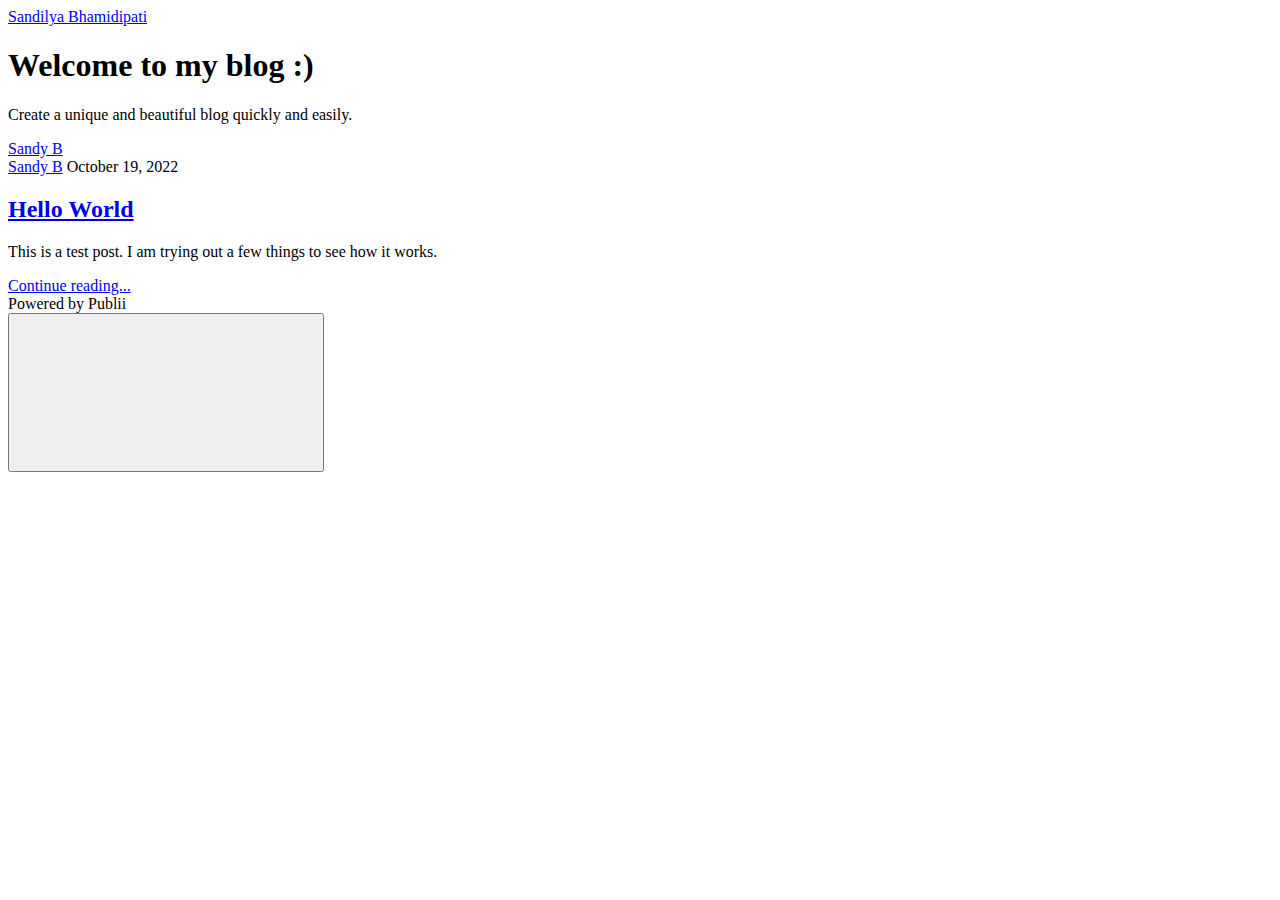
==== index.html @ 1092a503 "Updated from Publii" ====
<!DOCTYPE html><html lang="en-us"><head><meta charset="utf-8"><meta http-equiv="X-UA-Compatible" content="IE=edge"><meta name="viewport" content="width=device-width,initial-scale=1"><title>Sandilya Bhamidipati</title><meta name="generator" content="Publii Open-Source CMS for Static Site"><link rel="canonical" href="https://github.com/ssbozy/publii_testwebsite/"><link rel="alternate" type="application/atom+xml" href="https://github.com/ssbozy/publii_testwebsite/feed.xml"><link rel="alternate" type="application/json" href="https://github.com/ssbozy/publii_testwebsite/feed.json"><meta property="og:title" content="Sandilya Bhamidipati"><meta property="og:site_name" content="Sandilya Bhamidipati"><meta property="og:description" content=""><meta property="og:url" content="https://github.com/ssbozy/publii_testwebsite/"><meta property="og:type" content="website"><link rel="stylesheet" href="https://github.com/ssbozy/publii_testwebsite/assets/css/style.css?v=4128e7e1a641a287245dedc222b18c79"><script type="application/ld+json">{"@context":"http://schema.org","@type":"Organization","name":"Sandilya Bhamidipati","url":"https://github.com/ssbozy/publii_testwebsite/"}</script></head><body><div class="site-container"><header class="top" id="js-header"><a class="logo" href="https://github.com/ssbozy/publii_testwebsite/">Sandilya Bhamidipati</a></header><main><div class="hero"><header class="hero__content"><div class="wrapper"><h1>Welcome to my blog :)</h1><p>Create a unique and beautiful blog quickly and easily.</p><div class="post__meta post__meta--author"><a href="https://github.com/ssbozy/publii_testwebsite/authors/sandy-b/" class="feed__author">Sandy B</a></div></div></header></div><div class="feed"><article class="feed__item"><header class="wrapper"><div class="feed__meta"><a href="https://github.com/ssbozy/publii_testwebsite/authors/sandy-b/" class="feed__author">Sandy B</a> <time datetime="2022-10-19T13:59" class="feed__date">October 19, 2022</time></div><h2><a href="https://github.com/ssbozy/publii_testwebsite/hello-world.html">Hello World</a></h2></header><div class="wrapper"><p>This is a test post. I am trying out a few things to see how it works.</p><a href="https://github.com/ssbozy/publii_testwebsite/hello-world.html" class="readmore feed__readmore">Continue reading...</a></div></article></div></main><footer class="footer"><div class="footer__copyright">Powered by Publii</div><button onclick="backToTopFunction()" id="backToTop" class="footer__bttop" aria-label="Back to top" title="Back to top"><svg><use xlink:href="https://github.com/ssbozy/publii_testwebsite/assets/svg/svg-map.svg#toparrow"/></svg></button></footer></div><script defer="defer" src="https://github.com/ssbozy/publii_testwebsite/assets/js/scripts.min.js?v=f47c11534595205f20935f0db2a62a85"></script><script>window.publiiThemeMenuConfig={mobileMenuMode:'sidebar',animationSpeed:300,submenuWidth: 'auto',doubleClickTime:500,mobileMenuExpandableSubmenus:true,relatedContainerForOverlayMenuSelector:'.top'};</script><script>var images = document.querySelectorAll('img[loading]');

        for (var i = 0; i < images.length; i++) {
            if (images[i].complete) {
                images[i].classList.add('is-loaded');
            } else {
                images[i].addEventListener('load', function () {
                    this.classList.add('is-loaded');
                }, false);
            }
        }</script></body></html>
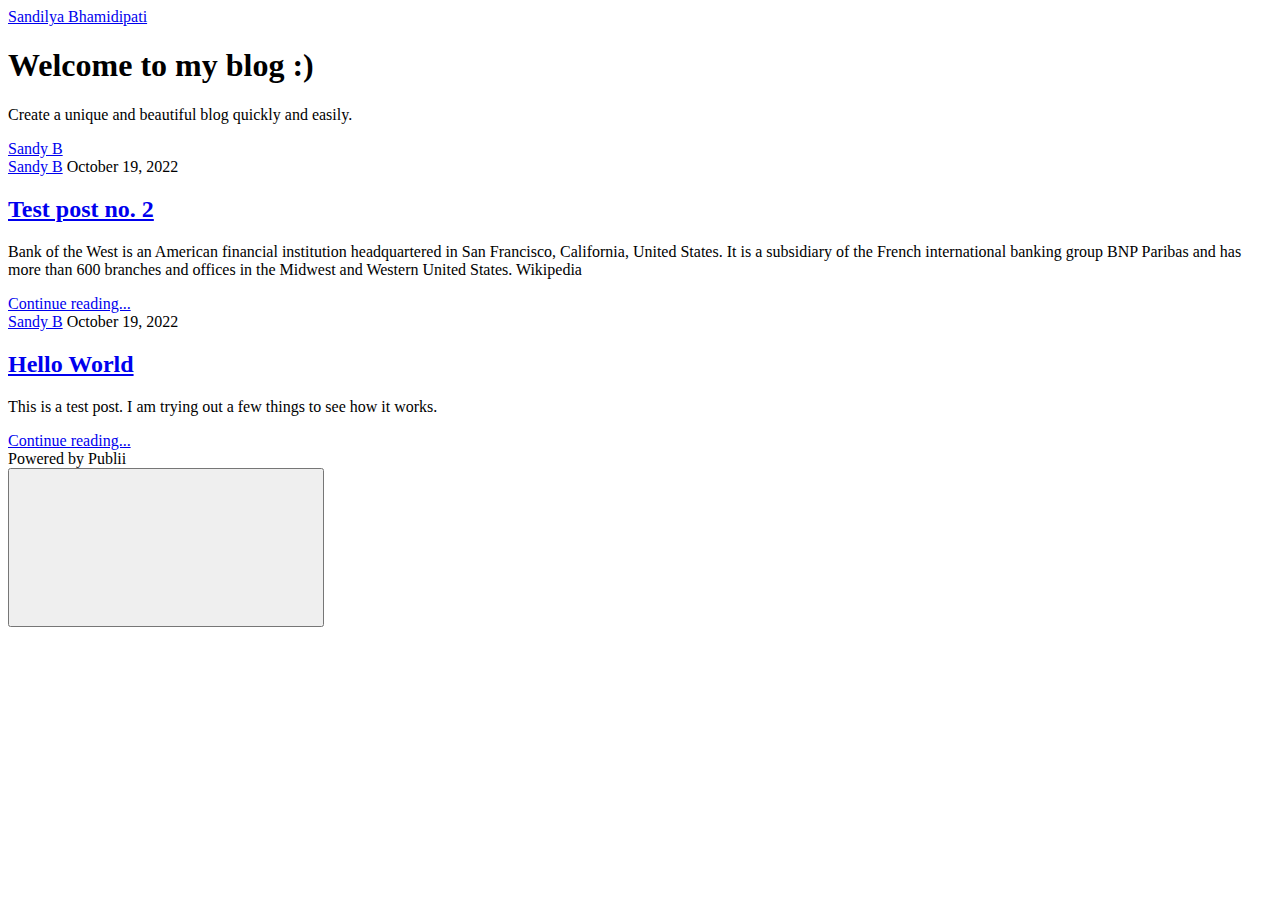
==== commit fab5fe8d: "Updated from Publii" ====
--- a/index.html
+++ b/index.html
@@ -1,4 +1,4 @@
-<!DOCTYPE html><html lang="en-us"><head><meta charset="utf-8"><meta http-equiv="X-UA-Compatible" content="IE=edge"><meta name="viewport" content="width=device-width,initial-scale=1"><title>Sandilya Bhamidipati</title><meta name="generator" content="Publii Open-Source CMS for Static Site"><link rel="canonical" href="https://github.com/ssbozy/publii_testwebsite/"><link rel="alternate" type="application/atom+xml" href="https://github.com/ssbozy/publii_testwebsite/feed.xml"><link rel="alternate" type="application/json" href="https://github.com/ssbozy/publii_testwebsite/feed.json"><meta property="og:title" content="Sandilya Bhamidipati"><meta property="og:site_name" content="Sandilya Bhamidipati"><meta property="og:description" content=""><meta property="og:url" content="https://github.com/ssbozy/publii_testwebsite/"><meta property="og:type" content="website"><link rel="stylesheet" href="https://github.com/ssbozy/publii_testwebsite/assets/css/style.css?v=4128e7e1a641a287245dedc222b18c79"><script type="application/ld+json">{"@context":"http://schema.org","@type":"Organization","name":"Sandilya Bhamidipati","url":"https://github.com/ssbozy/publii_testwebsite/"}</script></head><body><div class="site-container"><header class="top" id="js-header"><a class="logo" href="https://github.com/ssbozy/publii_testwebsite/">Sandilya Bhamidipati</a></header><main><div class="hero"><header class="hero__content"><div class="wrapper"><h1>Welcome to my blog :)</h1><p>Create a unique and beautiful blog quickly and easily.</p><div class="post__meta post__meta--author"><a href="https://github.com/ssbozy/publii_testwebsite/authors/sandy-b/" class="feed__author">Sandy B</a></div></div></header></div><div class="feed"><article class="feed__item"><header class="wrapper"><div class="feed__meta"><a href="https://github.com/ssbozy/publii_testwebsite/authors/sandy-b/" class="feed__author">Sandy B</a> <time datetime="2022-10-19T13:59" class="feed__date">October 19, 2022</time></div><h2><a href="https://github.com/ssbozy/publii_testwebsite/hello-world.html">Hello World</a></h2></header><div class="wrapper"><p>This is a test post. I am trying out a few things to see how it works.</p><a href="https://github.com/ssbozy/publii_testwebsite/hello-world.html" class="readmore feed__readmore">Continue reading...</a></div></article></div></main><footer class="footer"><div class="footer__copyright">Powered by Publii</div><button onclick="backToTopFunction()" id="backToTop" class="footer__bttop" aria-label="Back to top" title="Back to top"><svg><use xlink:href="https://github.com/ssbozy/publii_testwebsite/assets/svg/svg-map.svg#toparrow"/></svg></button></footer></div><script defer="defer" src="https://github.com/ssbozy/publii_testwebsite/assets/js/scripts.min.js?v=f47c11534595205f20935f0db2a62a85"></script><script>window.publiiThemeMenuConfig={mobileMenuMode:'sidebar',animationSpeed:300,submenuWidth: 'auto',doubleClickTime:500,mobileMenuExpandableSubmenus:true,relatedContainerForOverlayMenuSelector:'.top'};</script><script>var images = document.querySelectorAll('img[loading]');
+<!DOCTYPE html><html lang="en-us"><head><meta charset="utf-8"><meta http-equiv="X-UA-Compatible" content="IE=edge"><meta name="viewport" content="width=device-width,initial-scale=1"><title>Sandilya Bhamidipati</title><meta name="generator" content="Publii Open-Source CMS for Static Site"><link rel="canonical" href="https://www.sandilya.com/publii_testwebsite/"><link rel="alternate" type="application/atom+xml" href="https://www.sandilya.com/publii_testwebsite/feed.xml"><link rel="alternate" type="application/json" href="https://www.sandilya.com/publii_testwebsite/feed.json"><meta property="og:title" content="Sandilya Bhamidipati"><meta property="og:site_name" content="Sandilya Bhamidipati"><meta property="og:description" content=""><meta property="og:url" content="https://www.sandilya.com/publii_testwebsite/"><meta property="og:type" content="website"><link rel="stylesheet" href="https://www.sandilya.com/publii_testwebsite/assets/css/style.css?v=4128e7e1a641a287245dedc222b18c79"><script type="application/ld+json">{"@context":"http://schema.org","@type":"Organization","name":"Sandilya Bhamidipati","url":"https://www.sandilya.com/publii_testwebsite/"}</script></head><body><div class="site-container"><header class="top" id="js-header"><a class="logo" href="https://www.sandilya.com/publii_testwebsite/">Sandilya Bhamidipati</a></header><main><div class="hero"><header class="hero__content"><div class="wrapper"><h1>Welcome to my blog :)</h1><p>Create a unique and beautiful blog quickly and easily.</p><div class="post__meta post__meta--author"><a href="https://www.sandilya.com/publii_testwebsite/authors/sandy-b/" class="feed__author">Sandy B</a></div></div></header></div><div class="feed"><article class="feed__item"><header class="wrapper"><div class="feed__meta"><a href="https://www.sandilya.com/publii_testwebsite/authors/sandy-b/" class="feed__author">Sandy B</a> <time datetime="2022-10-19T17:05" class="feed__date">October 19, 2022</time></div><h2><a href="https://www.sandilya.com/publii_testwebsite/test-post-no-2.html">Test post no. 2</a></h2></header><div class="wrapper"><p>Bank of the West is an American financial institution headquartered in San Francisco, California, United States. It is a subsidiary of the French international banking group BNP Paribas and has more than 600 branches and offices in the Midwest and Western United States. Wikipedia</p><a href="https://www.sandilya.com/publii_testwebsite/test-post-no-2.html" class="readmore feed__readmore">Continue reading...</a></div></article><article class="feed__item"><header class="wrapper"><div class="feed__meta"><a href="https://www.sandilya.com/publii_testwebsite/authors/sandy-b/" class="feed__author">Sandy B</a> <time datetime="2022-10-19T13:59" class="feed__date">October 19, 2022</time></div><h2><a href="https://www.sandilya.com/publii_testwebsite/hello-world.html">Hello World</a></h2></header><div class="wrapper"><p>This is a test post. I am trying out a few things to see how it works.</p><a href="https://www.sandilya.com/publii_testwebsite/hello-world.html" class="readmore feed__readmore">Continue reading...</a></div></article></div></main><footer class="footer"><div class="footer__copyright">Powered by Publii</div><button onclick="backToTopFunction()" id="backToTop" class="footer__bttop" aria-label="Back to top" title="Back to top"><svg><use xlink:href="https://www.sandilya.com/publii_testwebsite/assets/svg/svg-map.svg#toparrow"/></svg></button></footer></div><script defer="defer" src="https://www.sandilya.com/publii_testwebsite/assets/js/scripts.min.js?v=f47c11534595205f20935f0db2a62a85"></script><script>window.publiiThemeMenuConfig={mobileMenuMode:'sidebar',animationSpeed:300,submenuWidth: 'auto',doubleClickTime:500,mobileMenuExpandableSubmenus:true,relatedContainerForOverlayMenuSelector:'.top'};</script><script>var images = document.querySelectorAll('img[loading]');
 
         for (var i = 0; i < images.length; i++) {
             if (images[i].complete) {
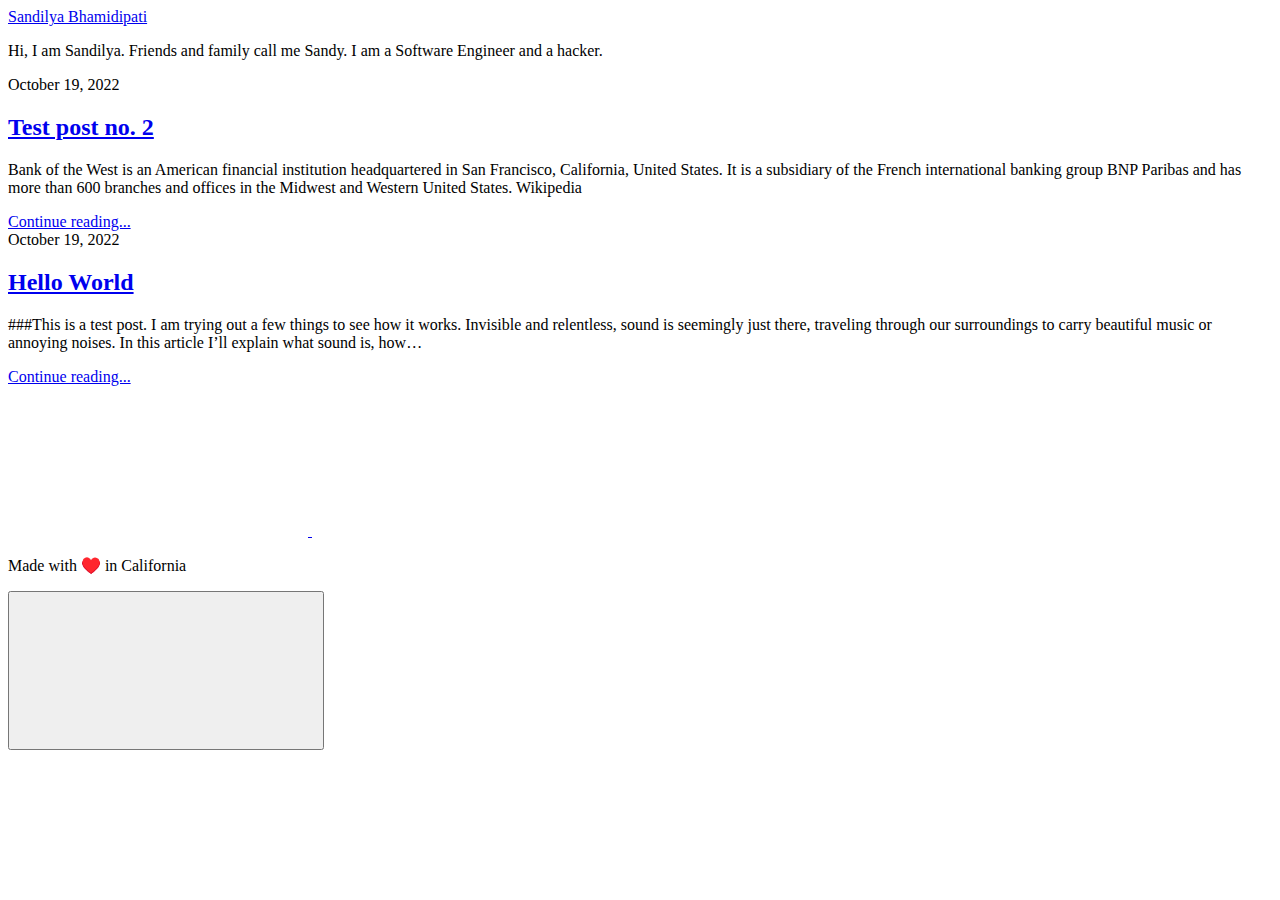
==== commit bf4bfaf0: "Updated from Publii" ====
--- a/index.html
+++ b/index.html
@@ -1,4 +1,4 @@
-<!DOCTYPE html><html lang="en-us"><head><meta charset="utf-8"><meta http-equiv="X-UA-Compatible" content="IE=edge"><meta name="viewport" content="width=device-width,initial-scale=1"><title>Sandilya Bhamidipati</title><meta name="generator" content="Publii Open-Source CMS for Static Site"><link rel="canonical" href="https://www.sandilya.com/publii_testwebsite/"><link rel="alternate" type="application/atom+xml" href="https://www.sandilya.com/publii_testwebsite/feed.xml"><link rel="alternate" type="application/json" href="https://www.sandilya.com/publii_testwebsite/feed.json"><meta property="og:title" content="Sandilya Bhamidipati"><meta property="og:site_name" content="Sandilya Bhamidipati"><meta property="og:description" content=""><meta property="og:url" content="https://www.sandilya.com/publii_testwebsite/"><meta property="og:type" content="website"><link rel="stylesheet" href="https://www.sandilya.com/publii_testwebsite/assets/css/style.css?v=4128e7e1a641a287245dedc222b18c79"><script type="application/ld+json">{"@context":"http://schema.org","@type":"Organization","name":"Sandilya Bhamidipati","url":"https://www.sandilya.com/publii_testwebsite/"}</script></head><body><div class="site-container"><header class="top" id="js-header"><a class="logo" href="https://www.sandilya.com/publii_testwebsite/">Sandilya Bhamidipati</a></header><main><div class="hero"><header class="hero__content"><div class="wrapper"><h1>Welcome to my blog :)</h1><p>Create a unique and beautiful blog quickly and easily.</p><div class="post__meta post__meta--author"><a href="https://www.sandilya.com/publii_testwebsite/authors/sandy-b/" class="feed__author">Sandy B</a></div></div></header></div><div class="feed"><article class="feed__item"><header class="wrapper"><div class="feed__meta"><a href="https://www.sandilya.com/publii_testwebsite/authors/sandy-b/" class="feed__author">Sandy B</a> <time datetime="2022-10-19T17:05" class="feed__date">October 19, 2022</time></div><h2><a href="https://www.sandilya.com/publii_testwebsite/test-post-no-2.html">Test post no. 2</a></h2></header><div class="wrapper"><p>Bank of the West is an American financial institution headquartered in San Francisco, California, United States. It is a subsidiary of the French international banking group BNP Paribas and has more than 600 branches and offices in the Midwest and Western United States. Wikipedia</p><a href="https://www.sandilya.com/publii_testwebsite/test-post-no-2.html" class="readmore feed__readmore">Continue reading...</a></div></article><article class="feed__item"><header class="wrapper"><div class="feed__meta"><a href="https://www.sandilya.com/publii_testwebsite/authors/sandy-b/" class="feed__author">Sandy B</a> <time datetime="2022-10-19T13:59" class="feed__date">October 19, 2022</time></div><h2><a href="https://www.sandilya.com/publii_testwebsite/hello-world.html">Hello World</a></h2></header><div class="wrapper"><p>This is a test post. I am trying out a few things to see how it works.</p><a href="https://www.sandilya.com/publii_testwebsite/hello-world.html" class="readmore feed__readmore">Continue reading...</a></div></article></div></main><footer class="footer"><div class="footer__copyright">Powered by Publii</div><button onclick="backToTopFunction()" id="backToTop" class="footer__bttop" aria-label="Back to top" title="Back to top"><svg><use xlink:href="https://www.sandilya.com/publii_testwebsite/assets/svg/svg-map.svg#toparrow"/></svg></button></footer></div><script defer="defer" src="https://www.sandilya.com/publii_testwebsite/assets/js/scripts.min.js?v=f47c11534595205f20935f0db2a62a85"></script><script>window.publiiThemeMenuConfig={mobileMenuMode:'sidebar',animationSpeed:300,submenuWidth: 'auto',doubleClickTime:500,mobileMenuExpandableSubmenus:true,relatedContainerForOverlayMenuSelector:'.top'};</script><script>var images = document.querySelectorAll('img[loading]');
+<!DOCTYPE html><html lang="en-us"><head><meta charset="utf-8"><meta http-equiv="X-UA-Compatible" content="IE=edge"><meta name="viewport" content="width=device-width,initial-scale=1"><title>Sandilya Bhamidipati</title><meta name="generator" content="Publii Open-Source CMS for Static Site"><link rel="canonical" href="https://www.sandilya.com/publii_testwebsite/"><link rel="alternate" type="application/atom+xml" href="https://www.sandilya.com/publii_testwebsite/feed.xml"><link rel="alternate" type="application/json" href="https://www.sandilya.com/publii_testwebsite/feed.json"><meta property="og:title" content="Sandilya Bhamidipati"><meta property="og:site_name" content="Sandilya Bhamidipati"><meta property="og:description" content=""><meta property="og:url" content="https://www.sandilya.com/publii_testwebsite/"><meta property="og:type" content="website"><link rel="preload" href="https://www.sandilya.com/publii_testwebsite/assets/dynamic/fonts/spartan/spartan.woff2" as="font" type="font/woff2" crossorigin><link rel="stylesheet" href="https://www.sandilya.com/publii_testwebsite/assets/css/style.css?v=ccedf5eda51db6fff7035dc42035c8f8"><script type="application/ld+json">{"@context":"http://schema.org","@type":"Organization","name":"Sandilya Bhamidipati","url":"https://www.sandilya.com/publii_testwebsite/","sameAs":["https://twitter.com/iamsandilya","https://www.linkedin.com/in/sandilya-bhamidipati/"]}</script></head><body><div class="site-container"><header class="top" id="js-header"><a class="logo" href="https://www.sandilya.com/publii_testwebsite/">Sandilya Bhamidipati</a></header><main><div class="hero"><header class="hero__content"><div class="wrapper"><p>Hi, I am Sandilya. Friends and family call me Sandy. I am a Software Engineer and a hacker. </p></div></header></div><div class="feed"><article class="feed__item"><header class="wrapper"><div class="feed__meta"><time datetime="2022-10-19T17:05" class="feed__date">October 19, 2022</time></div><h2><a href="https://www.sandilya.com/publii_testwebsite/test-post-no-2.html">Test post no. 2</a></h2></header><div class="wrapper"><p>Bank of the West is an American financial institution headquartered in San Francisco, California, United States. It is a subsidiary of the French international banking group BNP Paribas and has more than 600 branches and offices in the Midwest and Western United States. Wikipedia</p><a href="https://www.sandilya.com/publii_testwebsite/test-post-no-2.html" class="readmore feed__readmore">Continue reading...</a></div></article><article class="feed__item"><header class="wrapper"><div class="feed__meta"><time datetime="2022-10-19T13:59" class="feed__date">October 19, 2022</time></div><h2><a href="https://www.sandilya.com/publii_testwebsite/hello-world.html">Hello World</a></h2></header><div class="wrapper"><p>###This is a test post. I am trying out a few things to see how it works. Invisible and relentless, sound is seemingly just there, traveling through our surroundings to carry beautiful music or annoying noises. In this article I’ll explain what sound is, how&hellip;</p><a href="https://www.sandilya.com/publii_testwebsite/hello-world.html" class="readmore feed__readmore">Continue reading...</a></div></article></div></main><footer class="footer"><div class="footer__social"><a href="https://twitter.com/iamsandilya" aria-label="Twitter"><svg><use xlink:href="https://www.sandilya.com/publii_testwebsite/assets/svg/svg-map.svg#twitter"/></svg> </a><a href="https://www.linkedin.com/in/sandilya-bhamidipati/" aria-label="LinkedIn"><svg><use xlink:href="https://www.sandilya.com/publii_testwebsite/assets/svg/svg-map.svg#linkedin"/></svg></a></div><div class="footer__copyright"><p>Made with ♥️ in California</p></div><button onclick="backToTopFunction()" id="backToTop" class="footer__bttop" aria-label="Back to top" title="Back to top"><svg><use xlink:href="https://www.sandilya.com/publii_testwebsite/assets/svg/svg-map.svg#toparrow"/></svg></button></footer></div><script defer="defer" src="https://www.sandilya.com/publii_testwebsite/assets/js/scripts.min.js?v=f47c11534595205f20935f0db2a62a85"></script><script>window.publiiThemeMenuConfig={mobileMenuMode:'sidebar',animationSpeed:300,submenuWidth: 'auto',doubleClickTime:500,mobileMenuExpandableSubmenus:true,relatedContainerForOverlayMenuSelector:'.top'};</script><script>var images = document.querySelectorAll('img[loading]');
 
         for (var i = 0; i < images.length; i++) {
             if (images[i].complete) {
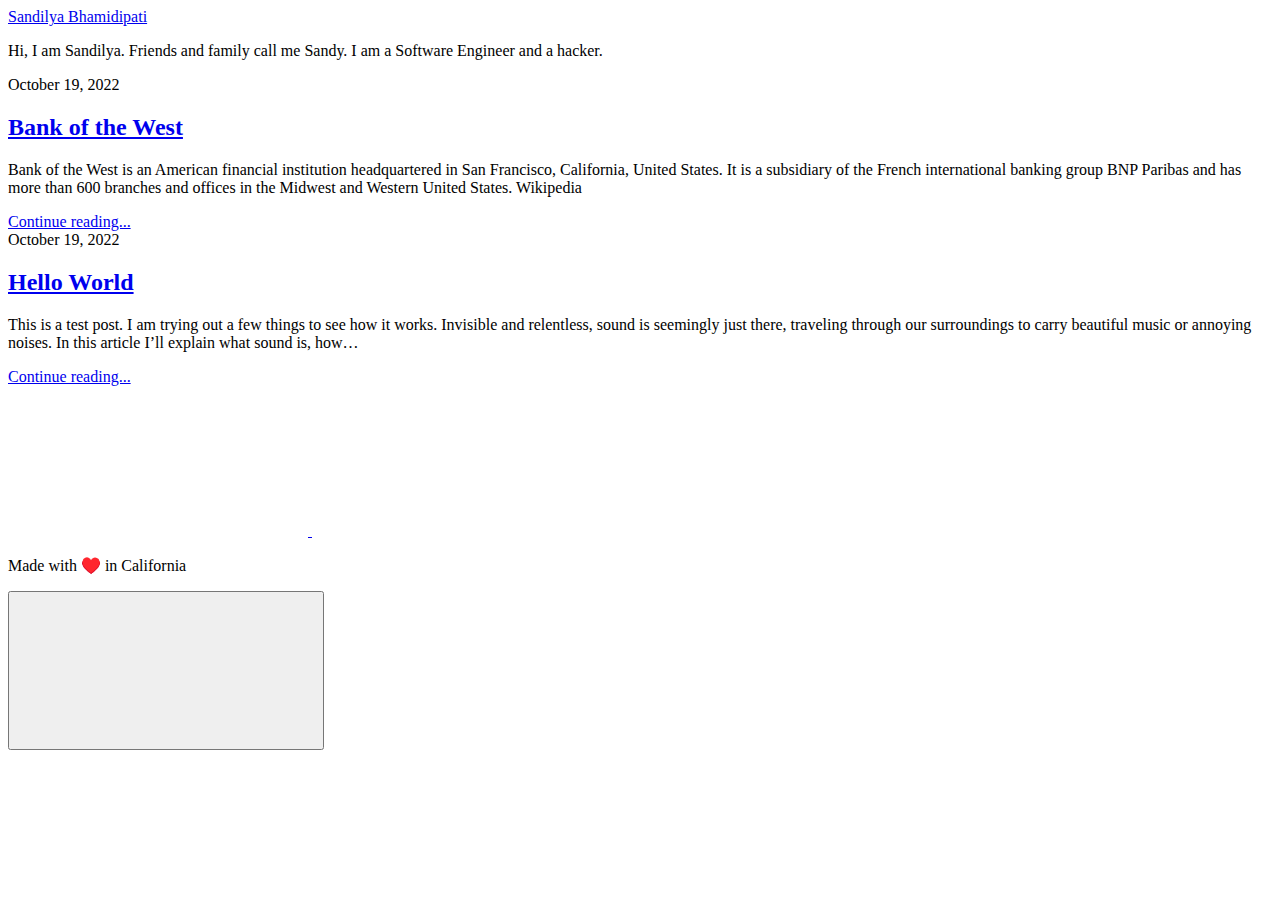
==== commit f5687d0d: "Updated from Publii" ====
--- a/index.html
+++ b/index.html
@@ -1,4 +1,4 @@
-<!DOCTYPE html><html lang="en-us"><head><meta charset="utf-8"><meta http-equiv="X-UA-Compatible" content="IE=edge"><meta name="viewport" content="width=device-width,initial-scale=1"><title>Sandilya Bhamidipati</title><meta name="generator" content="Publii Open-Source CMS for Static Site"><link rel="canonical" href="https://www.sandilya.com/publii_testwebsite/"><link rel="alternate" type="application/atom+xml" href="https://www.sandilya.com/publii_testwebsite/feed.xml"><link rel="alternate" type="application/json" href="https://www.sandilya.com/publii_testwebsite/feed.json"><meta property="og:title" content="Sandilya Bhamidipati"><meta property="og:site_name" content="Sandilya Bhamidipati"><meta property="og:description" content=""><meta property="og:url" content="https://www.sandilya.com/publii_testwebsite/"><meta property="og:type" content="website"><link rel="preload" href="https://www.sandilya.com/publii_testwebsite/assets/dynamic/fonts/spartan/spartan.woff2" as="font" type="font/woff2" crossorigin><link rel="stylesheet" href="https://www.sandilya.com/publii_testwebsite/assets/css/style.css?v=ccedf5eda51db6fff7035dc42035c8f8"><script type="application/ld+json">{"@context":"http://schema.org","@type":"Organization","name":"Sandilya Bhamidipati","url":"https://www.sandilya.com/publii_testwebsite/","sameAs":["https://twitter.com/iamsandilya","https://www.linkedin.com/in/sandilya-bhamidipati/"]}</script></head><body><div class="site-container"><header class="top" id="js-header"><a class="logo" href="https://www.sandilya.com/publii_testwebsite/">Sandilya Bhamidipati</a></header><main><div class="hero"><header class="hero__content"><div class="wrapper"><p>Hi, I am Sandilya. Friends and family call me Sandy. I am a Software Engineer and a hacker. </p></div></header></div><div class="feed"><article class="feed__item"><header class="wrapper"><div class="feed__meta"><time datetime="2022-10-19T17:05" class="feed__date">October 19, 2022</time></div><h2><a href="https://www.sandilya.com/publii_testwebsite/test-post-no-2.html">Test post no. 2</a></h2></header><div class="wrapper"><p>Bank of the West is an American financial institution headquartered in San Francisco, California, United States. It is a subsidiary of the French international banking group BNP Paribas and has more than 600 branches and offices in the Midwest and Western United States. Wikipedia</p><a href="https://www.sandilya.com/publii_testwebsite/test-post-no-2.html" class="readmore feed__readmore">Continue reading...</a></div></article><article class="feed__item"><header class="wrapper"><div class="feed__meta"><time datetime="2022-10-19T13:59" class="feed__date">October 19, 2022</time></div><h2><a href="https://www.sandilya.com/publii_testwebsite/hello-world.html">Hello World</a></h2></header><div class="wrapper"><p>###This is a test post. I am trying out a few things to see how it works. Invisible and relentless, sound is seemingly just there, traveling through our surroundings to carry beautiful music or annoying noises. In this article I’ll explain what sound is, how&hellip;</p><a href="https://www.sandilya.com/publii_testwebsite/hello-world.html" class="readmore feed__readmore">Continue reading...</a></div></article></div></main><footer class="footer"><div class="footer__social"><a href="https://twitter.com/iamsandilya" aria-label="Twitter"><svg><use xlink:href="https://www.sandilya.com/publii_testwebsite/assets/svg/svg-map.svg#twitter"/></svg> </a><a href="https://www.linkedin.com/in/sandilya-bhamidipati/" aria-label="LinkedIn"><svg><use xlink:href="https://www.sandilya.com/publii_testwebsite/assets/svg/svg-map.svg#linkedin"/></svg></a></div><div class="footer__copyright"><p>Made with ♥️ in California</p></div><button onclick="backToTopFunction()" id="backToTop" class="footer__bttop" aria-label="Back to top" title="Back to top"><svg><use xlink:href="https://www.sandilya.com/publii_testwebsite/assets/svg/svg-map.svg#toparrow"/></svg></button></footer></div><script defer="defer" src="https://www.sandilya.com/publii_testwebsite/assets/js/scripts.min.js?v=f47c11534595205f20935f0db2a62a85"></script><script>window.publiiThemeMenuConfig={mobileMenuMode:'sidebar',animationSpeed:300,submenuWidth: 'auto',doubleClickTime:500,mobileMenuExpandableSubmenus:true,relatedContainerForOverlayMenuSelector:'.top'};</script><script>var images = document.querySelectorAll('img[loading]');
+<!DOCTYPE html><html lang="en-us"><head><meta charset="utf-8"><meta http-equiv="X-UA-Compatible" content="IE=edge"><meta name="viewport" content="width=device-width,initial-scale=1"><title>Sandilya Bhamidipati</title><meta name="generator" content="Publii Open-Source CMS for Static Site"><link rel="canonical" href="https://www.sandilya.com/publii_testwebsite/"><link rel="alternate" type="application/atom+xml" href="https://www.sandilya.com/publii_testwebsite/feed.xml"><link rel="alternate" type="application/json" href="https://www.sandilya.com/publii_testwebsite/feed.json"><meta property="og:title" content="Sandilya Bhamidipati"><meta property="og:site_name" content="Sandilya Bhamidipati"><meta property="og:description" content=""><meta property="og:url" content="https://www.sandilya.com/publii_testwebsite/"><meta property="og:type" content="website"><link rel="preload" href="https://www.sandilya.com/publii_testwebsite/assets/dynamic/fonts/spartan/spartan.woff2" as="font" type="font/woff2" crossorigin><link rel="stylesheet" href="https://www.sandilya.com/publii_testwebsite/assets/css/style.css?v=ccedf5eda51db6fff7035dc42035c8f8"><script type="application/ld+json">{"@context":"http://schema.org","@type":"Organization","name":"Sandilya Bhamidipati","url":"https://www.sandilya.com/publii_testwebsite/","sameAs":["https://twitter.com/iamsandilya","https://www.linkedin.com/in/sandilya-bhamidipati/"]}</script></head><body><div class="site-container"><header class="top" id="js-header"><a class="logo" href="https://www.sandilya.com/publii_testwebsite/">Sandilya Bhamidipati</a></header><main><div class="hero"><header class="hero__content"><div class="wrapper"><p>Hi, I am Sandilya. Friends and family call me Sandy. I am a Software Engineer and a hacker. </p></div></header></div><div class="feed"><article class="feed__item"><header class="wrapper"><div class="feed__meta"><time datetime="2022-10-19T17:05" class="feed__date">October 19, 2022</time></div><h2><a href="https://www.sandilya.com/publii_testwebsite/test-post-no-2.html">Bank of the West</a></h2></header><div class="wrapper"><p>Bank of the West is an American financial institution headquartered in San Francisco, California, United States. It is a subsidiary of the French international banking group BNP Paribas and has more than 600 branches and offices in the Midwest and Western United States. Wikipedia</p><a href="https://www.sandilya.com/publii_testwebsite/test-post-no-2.html" class="readmore feed__readmore">Continue reading...</a></div></article><article class="feed__item"><header class="wrapper"><div class="feed__meta"><time datetime="2022-10-19T13:59" class="feed__date">October 19, 2022</time></div><h2><a href="https://www.sandilya.com/publii_testwebsite/hello-world.html">Hello World</a></h2></header><div class="wrapper"><p>This is a test post. I am trying out a few things to see how it works. Invisible and relentless, sound is seemingly just there, traveling through our surroundings to carry beautiful music or annoying noises. In this article I’ll explain what sound is, how&hellip;</p><a href="https://www.sandilya.com/publii_testwebsite/hello-world.html" class="readmore feed__readmore">Continue reading...</a></div></article></div></main><footer class="footer"><div class="footer__social"><a href="https://twitter.com/iamsandilya" aria-label="Twitter"><svg><use xlink:href="https://www.sandilya.com/publii_testwebsite/assets/svg/svg-map.svg#twitter"/></svg> </a><a href="https://www.linkedin.com/in/sandilya-bhamidipati/" aria-label="LinkedIn"><svg><use xlink:href="https://www.sandilya.com/publii_testwebsite/assets/svg/svg-map.svg#linkedin"/></svg></a></div><div class="footer__copyright"><p>Made with ♥️ in California</p></div><button onclick="backToTopFunction()" id="backToTop" class="footer__bttop" aria-label="Back to top" title="Back to top"><svg><use xlink:href="https://www.sandilya.com/publii_testwebsite/assets/svg/svg-map.svg#toparrow"/></svg></button></footer></div><script defer="defer" src="https://www.sandilya.com/publii_testwebsite/assets/js/scripts.min.js?v=f47c11534595205f20935f0db2a62a85"></script><script>window.publiiThemeMenuConfig={mobileMenuMode:'sidebar',animationSpeed:300,submenuWidth: 'auto',doubleClickTime:500,mobileMenuExpandableSubmenus:true,relatedContainerForOverlayMenuSelector:'.top'};</script><script>var images = document.querySelectorAll('img[loading]');
 
         for (var i = 0; i < images.length; i++) {
             if (images[i].complete) {
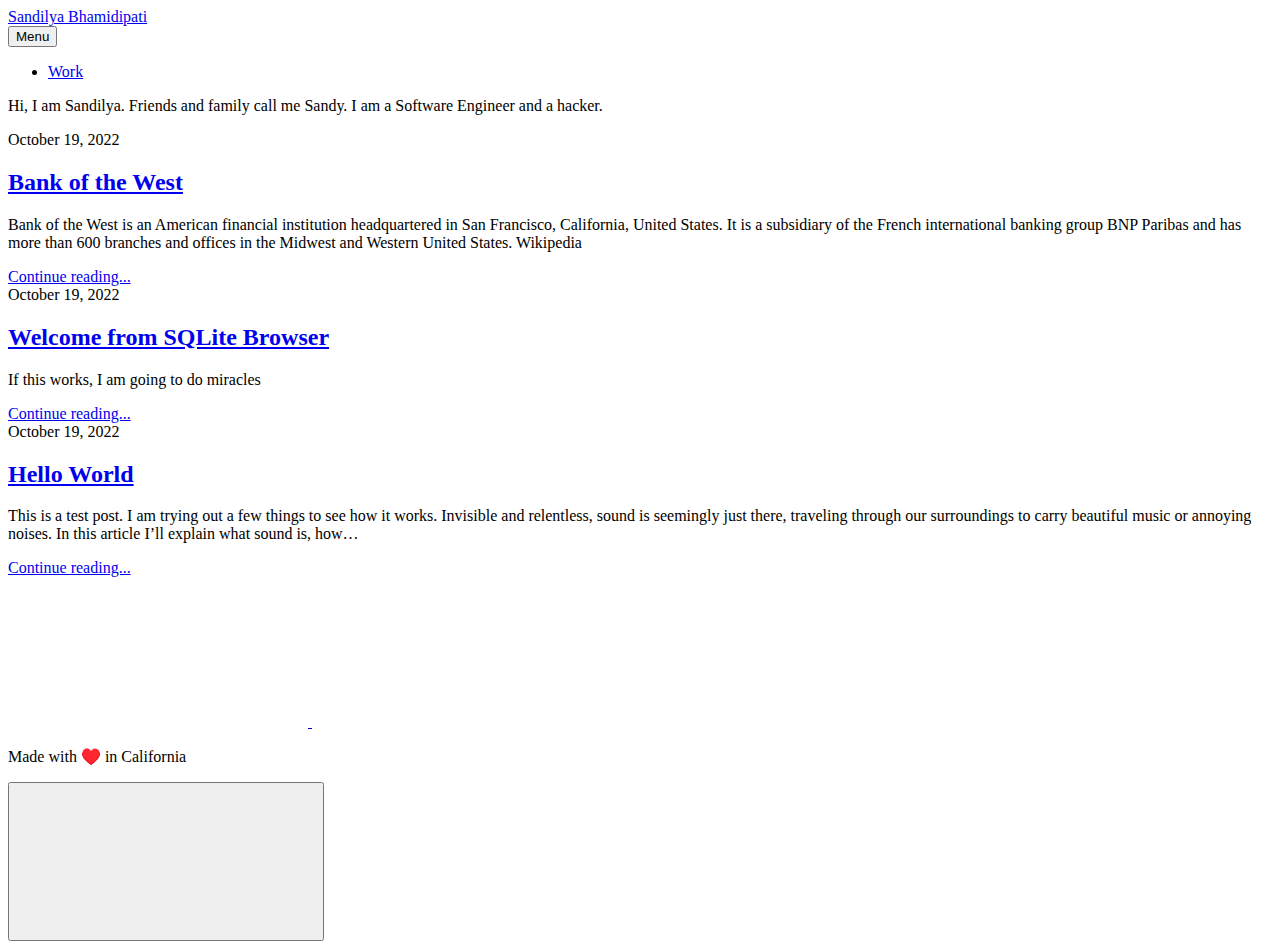
==== commit 83a2c5d6: "Updated from Publii" ====
--- a/index.html
+++ b/index.html
@@ -1,4 +1,4 @@
-<!DOCTYPE html><html lang="en-us"><head><meta charset="utf-8"><meta http-equiv="X-UA-Compatible" content="IE=edge"><meta name="viewport" content="width=device-width,initial-scale=1"><title>Sandilya Bhamidipati</title><meta name="generator" content="Publii Open-Source CMS for Static Site"><link rel="canonical" href="https://www.sandilya.com/publii_testwebsite/"><link rel="alternate" type="application/atom+xml" href="https://www.sandilya.com/publii_testwebsite/feed.xml"><link rel="alternate" type="application/json" href="https://www.sandilya.com/publii_testwebsite/feed.json"><meta property="og:title" content="Sandilya Bhamidipati"><meta property="og:site_name" content="Sandilya Bhamidipati"><meta property="og:description" content=""><meta property="og:url" content="https://www.sandilya.com/publii_testwebsite/"><meta property="og:type" content="website"><link rel="preload" href="https://www.sandilya.com/publii_testwebsite/assets/dynamic/fonts/spartan/spartan.woff2" as="font" type="font/woff2" crossorigin><link rel="stylesheet" href="https://www.sandilya.com/publii_testwebsite/assets/css/style.css?v=ccedf5eda51db6fff7035dc42035c8f8"><script type="application/ld+json">{"@context":"http://schema.org","@type":"Organization","name":"Sandilya Bhamidipati","url":"https://www.sandilya.com/publii_testwebsite/","sameAs":["https://twitter.com/iamsandilya","https://www.linkedin.com/in/sandilya-bhamidipati/"]}</script></head><body><div class="site-container"><header class="top" id="js-header"><a class="logo" href="https://www.sandilya.com/publii_testwebsite/">Sandilya Bhamidipati</a></header><main><div class="hero"><header class="hero__content"><div class="wrapper"><p>Hi, I am Sandilya. Friends and family call me Sandy. I am a Software Engineer and a hacker. </p></div></header></div><div class="feed"><article class="feed__item"><header class="wrapper"><div class="feed__meta"><time datetime="2022-10-19T17:05" class="feed__date">October 19, 2022</time></div><h2><a href="https://www.sandilya.com/publii_testwebsite/test-post-no-2.html">Bank of the West</a></h2></header><div class="wrapper"><p>Bank of the West is an American financial institution headquartered in San Francisco, California, United States. It is a subsidiary of the French international banking group BNP Paribas and has more than 600 branches and offices in the Midwest and Western United States. Wikipedia</p><a href="https://www.sandilya.com/publii_testwebsite/test-post-no-2.html" class="readmore feed__readmore">Continue reading...</a></div></article><article class="feed__item"><header class="wrapper"><div class="feed__meta"><time datetime="2022-10-19T13:59" class="feed__date">October 19, 2022</time></div><h2><a href="https://www.sandilya.com/publii_testwebsite/hello-world.html">Hello World</a></h2></header><div class="wrapper"><p>This is a test post. I am trying out a few things to see how it works. Invisible and relentless, sound is seemingly just there, traveling through our surroundings to carry beautiful music or annoying noises. In this article I’ll explain what sound is, how&hellip;</p><a href="https://www.sandilya.com/publii_testwebsite/hello-world.html" class="readmore feed__readmore">Continue reading...</a></div></article></div></main><footer class="footer"><div class="footer__social"><a href="https://twitter.com/iamsandilya" aria-label="Twitter"><svg><use xlink:href="https://www.sandilya.com/publii_testwebsite/assets/svg/svg-map.svg#twitter"/></svg> </a><a href="https://www.linkedin.com/in/sandilya-bhamidipati/" aria-label="LinkedIn"><svg><use xlink:href="https://www.sandilya.com/publii_testwebsite/assets/svg/svg-map.svg#linkedin"/></svg></a></div><div class="footer__copyright"><p>Made with ♥️ in California</p></div><button onclick="backToTopFunction()" id="backToTop" class="footer__bttop" aria-label="Back to top" title="Back to top"><svg><use xlink:href="https://www.sandilya.com/publii_testwebsite/assets/svg/svg-map.svg#toparrow"/></svg></button></footer></div><script defer="defer" src="https://www.sandilya.com/publii_testwebsite/assets/js/scripts.min.js?v=f47c11534595205f20935f0db2a62a85"></script><script>window.publiiThemeMenuConfig={mobileMenuMode:'sidebar',animationSpeed:300,submenuWidth: 'auto',doubleClickTime:500,mobileMenuExpandableSubmenus:true,relatedContainerForOverlayMenuSelector:'.top'};</script><script>var images = document.querySelectorAll('img[loading]');
+<!DOCTYPE html><html lang="en-us"><head><meta charset="utf-8"><meta http-equiv="X-UA-Compatible" content="IE=edge"><meta name="viewport" content="width=device-width,initial-scale=1"><title>Sandilya Bhamidipati</title><meta name="generator" content="Publii Open-Source CMS for Static Site"><link rel="canonical" href="https://www.sandilya.com/publii_testwebsite/"><link rel="alternate" type="application/atom+xml" href="https://www.sandilya.com/publii_testwebsite/feed.xml"><link rel="alternate" type="application/json" href="https://www.sandilya.com/publii_testwebsite/feed.json"><meta property="og:title" content="Sandilya Bhamidipati"><meta property="og:site_name" content="Sandilya Bhamidipati"><meta property="og:description" content=""><meta property="og:url" content="https://www.sandilya.com/publii_testwebsite/"><meta property="og:type" content="website"><link rel="preload" href="https://www.sandilya.com/publii_testwebsite/assets/dynamic/fonts/spartan/spartan.woff2" as="font" type="font/woff2" crossorigin><link rel="stylesheet" href="https://www.sandilya.com/publii_testwebsite/assets/css/style.css?v=ccedf5eda51db6fff7035dc42035c8f8"><script type="application/ld+json">{"@context":"http://schema.org","@type":"Organization","name":"Sandilya Bhamidipati","url":"https://www.sandilya.com/publii_testwebsite/","sameAs":["https://twitter.com/iamsandilya","https://www.linkedin.com/in/sandilya-bhamidipati/"]}</script></head><body><div class="site-container"><header class="top" id="js-header"><a class="logo" href="https://www.sandilya.com/publii_testwebsite/">Sandilya Bhamidipati</a><nav class="navbar js-navbar"><button class="navbar__toggle js-toggle" aria-label="Menu" aria-haspopup="true" aria-expanded="false"><span class="navbar__toggle-box"><span class="navbar__toggle-inner">Menu</span></span></button><ul class="navbar__menu"><li><a href="https://www.sandilya.com/publii_testwebsite/sqlite-browser/" target="_self">Work</a></li></ul></nav></header><main><div class="hero"><header class="hero__content"><div class="wrapper"><p>Hi, I am Sandilya. Friends and family call me Sandy. I am a Software Engineer and a hacker. </p></div></header></div><div class="feed"><article class="feed__item"><header class="wrapper"><div class="feed__meta"><time datetime="2022-10-19T17:05" class="feed__date">October 19, 2022</time></div><h2><a href="https://www.sandilya.com/publii_testwebsite/test-post-no-2/">Bank of the West</a></h2></header><div class="wrapper"><p>Bank of the West is an American financial institution headquartered in San Francisco, California, United States. It is a subsidiary of the French international banking group BNP Paribas and has more than 600 branches and offices in the Midwest and Western United States. Wikipedia</p><a href="https://www.sandilya.com/publii_testwebsite/test-post-no-2/" class="readmore feed__readmore">Continue reading...</a></div></article><article class="feed__item"><header class="wrapper"><div class="feed__meta"><time datetime="2022-10-19T17:05" class="feed__date">October 19, 2022</time></div><h2><a href="https://www.sandilya.com/publii_testwebsite/sqlite-browser/">Welcome from SQLite Browser</a></h2></header><div class="wrapper"><p>If this works, I am going to do miracles</p><a href="https://www.sandilya.com/publii_testwebsite/sqlite-browser/" class="readmore feed__readmore">Continue reading...</a></div></article><article class="feed__item"><header class="wrapper"><div class="feed__meta"><time datetime="2022-10-19T13:59" class="feed__date">October 19, 2022</time></div><h2><a href="https://www.sandilya.com/publii_testwebsite/hello-world/">Hello World</a></h2></header><div class="wrapper"><p>This is a test post. I am trying out a few things to see how it works. Invisible and relentless, sound is seemingly just there, traveling through our surroundings to carry beautiful music or annoying noises. In this article I’ll explain what sound is, how&hellip;</p><a href="https://www.sandilya.com/publii_testwebsite/hello-world/" class="readmore feed__readmore">Continue reading...</a></div></article></div></main><footer class="footer"><div class="footer__social"><a href="https://twitter.com/iamsandilya" aria-label="Twitter"><svg><use xlink:href="https://www.sandilya.com/publii_testwebsite/assets/svg/svg-map.svg#twitter"/></svg> </a><a href="https://www.linkedin.com/in/sandilya-bhamidipati/" aria-label="LinkedIn"><svg><use xlink:href="https://www.sandilya.com/publii_testwebsite/assets/svg/svg-map.svg#linkedin"/></svg></a></div><div class="footer__copyright"><p>Made with ♥️ in California</p></div><button onclick="backToTopFunction()" id="backToTop" class="footer__bttop" aria-label="Back to top" title="Back to top"><svg><use xlink:href="https://www.sandilya.com/publii_testwebsite/assets/svg/svg-map.svg#toparrow"/></svg></button></footer></div><script defer="defer" src="https://www.sandilya.com/publii_testwebsite/assets/js/scripts.min.js?v=f47c11534595205f20935f0db2a62a85"></script><script>window.publiiThemeMenuConfig={mobileMenuMode:'sidebar',animationSpeed:300,submenuWidth: 'auto',doubleClickTime:500,mobileMenuExpandableSubmenus:true,relatedContainerForOverlayMenuSelector:'.top'};</script><script>var images = document.querySelectorAll('img[loading]');
 
         for (var i = 0; i < images.length; i++) {
             if (images[i].complete) {
